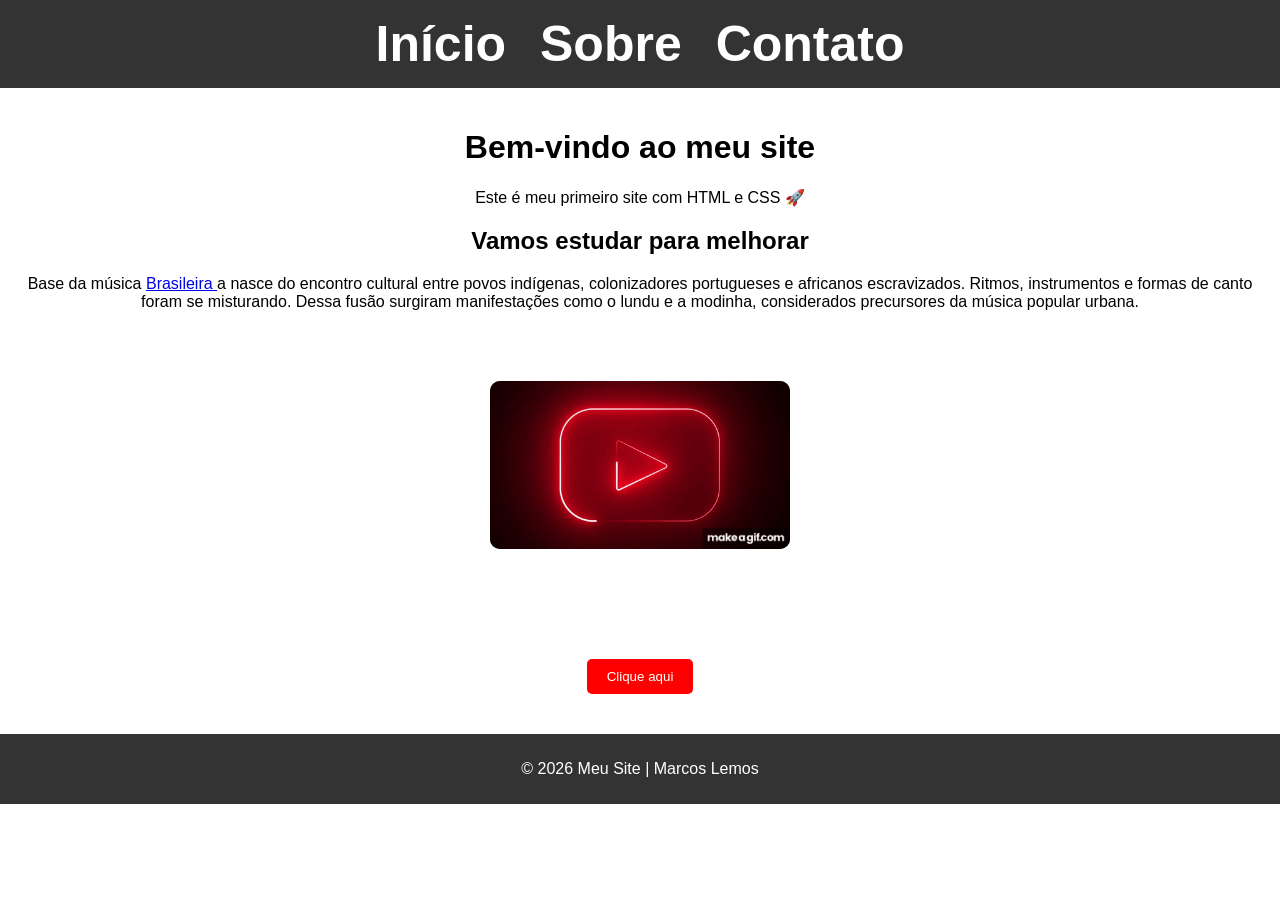
==== index.html @ 9d2ebf0f "Arrumando versao para celular" ====
<!DOCTYPE html>
<html lang="pt-BR">
<head>

    <meta charset="UTF-8">
    <meta name="viewport" content="width=device-width, initial-scale=1.0">
    <title>Meu Site</title>
    <link rel="stylesheet" href="style.css">

</head>

<body>
<header> <!-- Botoẽs do meu menu -->
    <nav>
        <div class="teste">
            <center>
                <a href="#">Início</a>
                <a href="#">Sobre</a>
                <a href="#">Contato</a>
            </center>
        </div>
    </nav>
</header>

<div class="container"> <!-- Titulo do meu SITE -->
    <h1>Bem-vindo ao meu site</h1>
    <p>Este é meu primeiro site com HTML e CSS 🚀</p> <!-- primeiro -->
    <h2> Vamos estudar para melhorar</h2>
    <div> Base da música <a href="https://www.youtube.com/watch?v=mO-7mpyP4SU"> Brasileira </a>
        a nasce do encontro cultural entre povos indígenas, colonizadores portugueses e africanos escravizados.
        Ritmos, instrumentos e formas de canto foram se misturando.
        Dessa fusão surgiram manifestações como o lundu e a modinha,
        considerados precursores da música popular urbana.
    </div>

    <div class="video">
        <a href="https://www.youtube.com/watch?v=s6TVdSITt00" target="_blank">  <!-- LINK DO SITE -->
            <img class="facil" src="Motion.gif" alt="Imagem">
        </a>
    </div>

    <br><br>

    <button onclick="alert('Você clicou!')">Clique aqui</button>
    <!-- Botão abaixo da imagem -->
</div>

<footer> <!-- Rodapé -->
    <p>© 2026 Meu Site | Marcos Lemos</p>
</footer>

</body>
</html>
---- style.css ----
body {
    margin: 0;
    font-family: Arial, sans-serif;
    background-color: #ffffff;
}

header {
    background-color: #333;
    padding: 15px;
}
.teste {
    background-color: #333;
    font-size: 50px;]
    align-items: center;
}

nav a {
    color: white;
    margin: 10px;
    text-decoration: none;
    font-weight: bold;
}

nav a:hover {
    font-size: 50px;
    color: red;
}
.facil {
    background-color: #333;
}
.video{

    background-color: rgb(#586);
    display: block;
    margin-bottom: 50px;
    padding-bottom: 20px;
    margin-top: 50px;
    padding-top: 20px;
    width: 100
}
.container {
    padding: 20px;
    text-align: center;
}

img {
    width: 300px;
    border-radius: 10px;
}

button {
    padding: 10px 20px;
    background-color:red;
    color: white;
    border: none;
    border-radius: 5px;
    cursor: pointer;
}

button:hover {
    background-color: rgb(10 64 213 / 0, 68);
}

footer {
    background-color: #333;
    color: white;
    text-align: center;
    padding: 10px;
    margin-top: 20px;
}
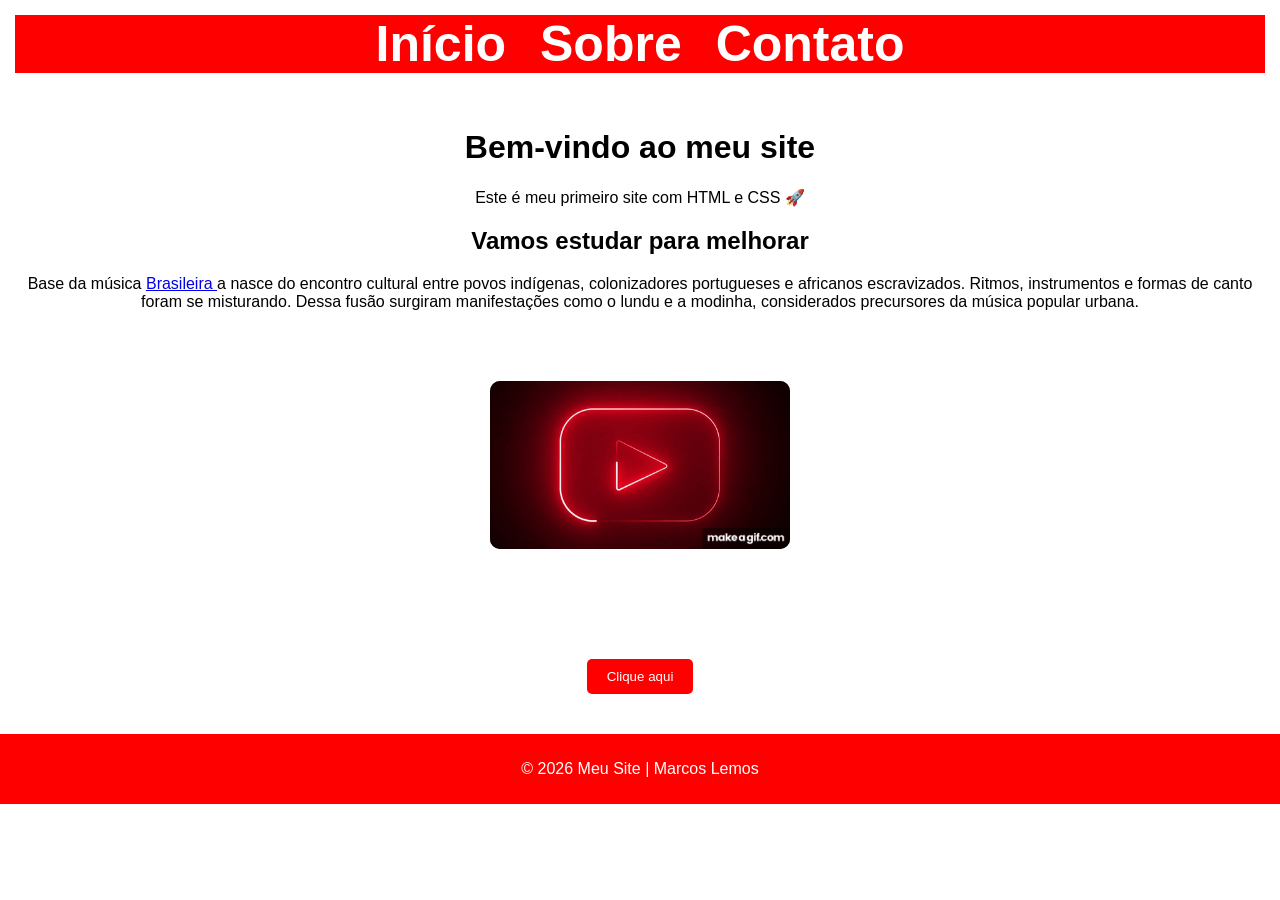
==== commit 608ae7ab: "link do video adicional" ====
--- a/index.html
+++ b/index.html
@@ -34,7 +34,8 @@
     </div>
 
     <div class="video">
-        <a href="https://www.youtube.com/watch?v=s6TVdSITt00" target="_blank">  <!-- LINK DO SITE -->
+        <a href="https://www.youtube.com/watch?v=s6TVdSITt00" target="_blank"><!-- LINK DO SITE -->
+            <a href="https://www.youtube.com/watch?v=s6TVdSITt00" target="_blank">
             <img class="facil" src="Motion.gif" alt="Imagem">
         </a>
     </div>
--- a/style.css
+++ b/style.css
@@ -6,13 +6,14 @@
 }
 
 header {
-    background-color: #333;
+    background-color: #ffffff;
     padding: 15px;
 }
+
 .teste {
-    background-color: #333;
-    font-size: 50px;]
-    align-items: center;
+    background-color: #ff0000;
+    font-size: 50px;
+] align-items: center;
 }
 
 nav a {
@@ -26,10 +27,12 @@
     font-size: 50px;
     color: red;
 }
+
 .facil {
     background-color: #333;
 }
-.video{
+
+.video {
 
     background-color: rgb(#586);
     display: block;
@@ -39,6 +42,7 @@
     padding-top: 20px;
     width: 100
 }
+
 .container {
     padding: 20px;
     text-align: center;
@@ -51,7 +55,7 @@
 
 button {
     padding: 10px 20px;
-    background-color:red;
+    background-color: red;
     color: white;
     border: none;
     border-radius: 5px;
@@ -63,7 +67,7 @@
 }
 
 footer {
-    background-color: #333;
+    background-color: #ff0000;
     color: white;
     text-align: center;
     padding: 10px;
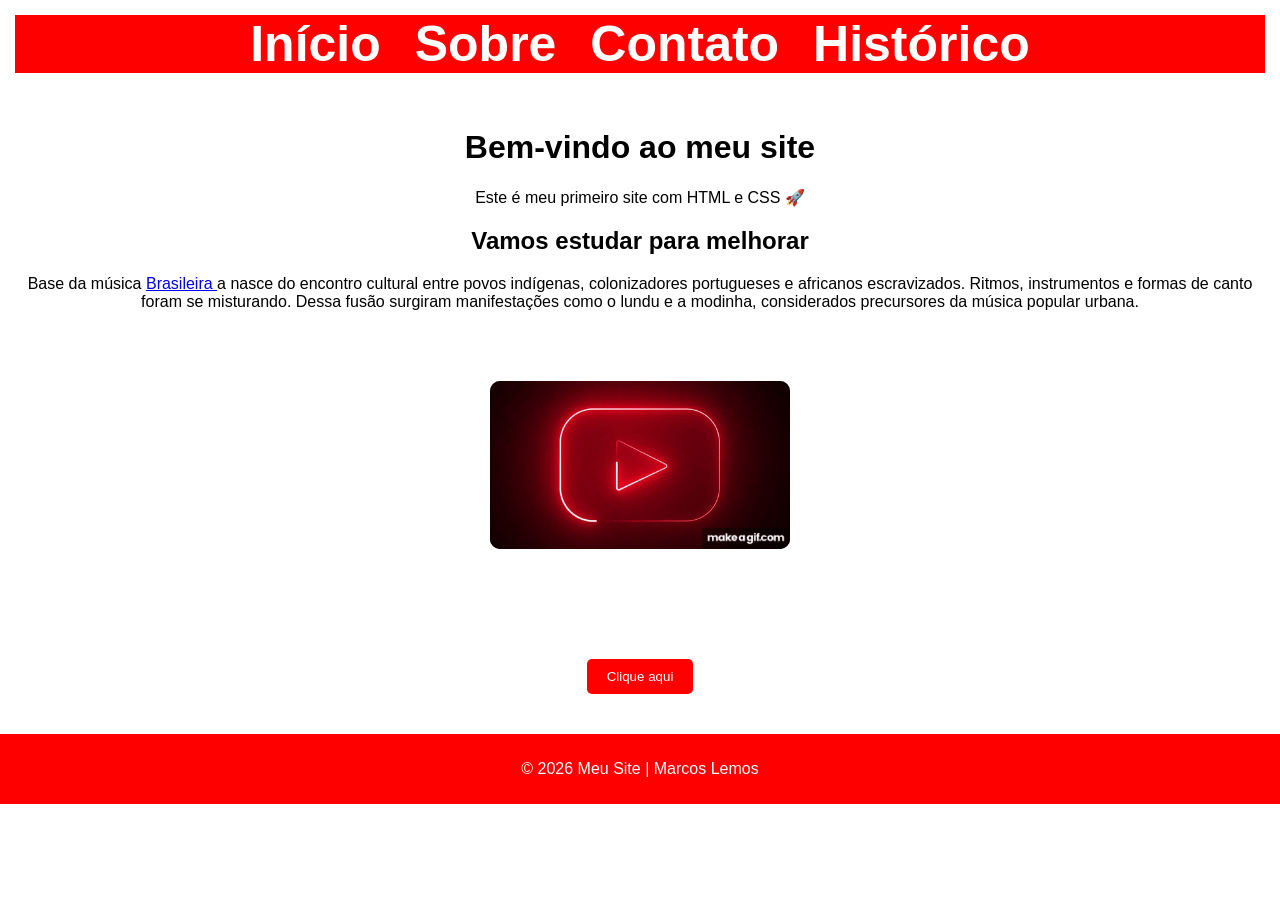
==== commit 92c36454: "botao adicional" ====
--- a/index.html
+++ b/index.html
@@ -17,6 +17,7 @@
                 <a href="#">Início</a>
                 <a href="#">Sobre</a>
                 <a href="#">Contato</a>
+                <a href="#">Histórico</a>
             </center>
         </div>
     </nav>
@@ -35,7 +36,6 @@
 
     <div class="video">
         <a href="https://www.youtube.com/watch?v=s6TVdSITt00" target="_blank"><!-- LINK DO SITE -->
-            <a href="https://www.youtube.com/watch?v=s6TVdSITt00" target="_blank">
             <img class="facil" src="Motion.gif" alt="Imagem">
         </a>
     </div>
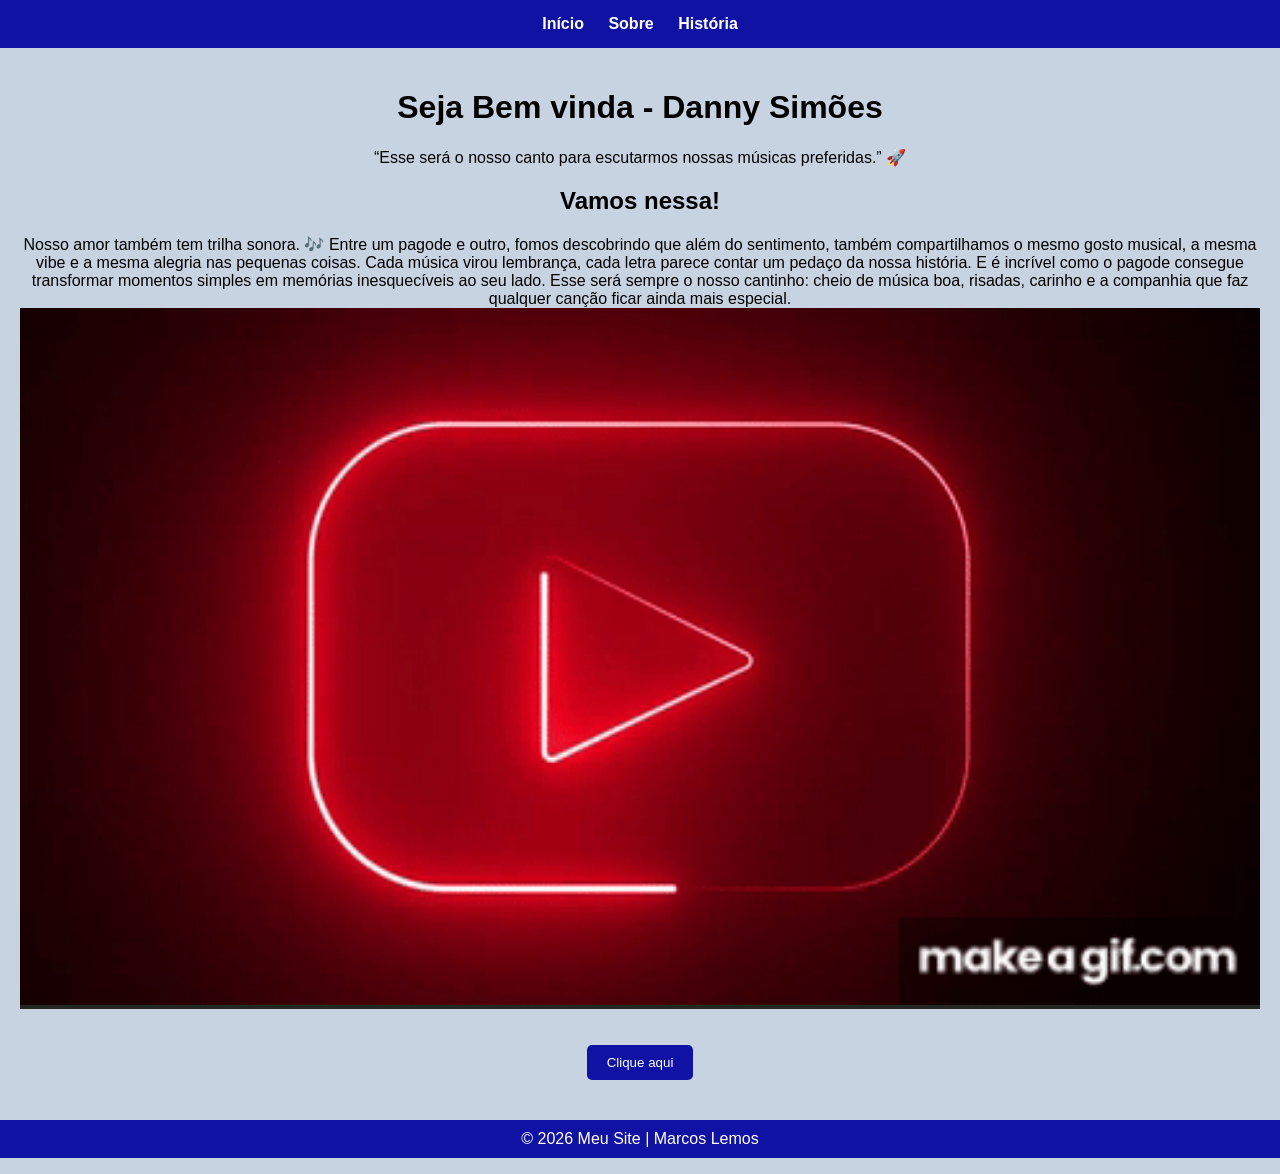
==== commit c35d4945: "Alterando cores" ====
--- a/index.html
+++ b/index.html
@@ -1,12 +1,10 @@
 <!DOCTYPE html>
 <html lang="pt-BR">
 <head>
-
     <meta charset="UTF-8">
     <meta name="viewport" content="width=device-width, initial-scale=1.0">
     <title>Meu Site</title>
     <link rel="stylesheet" href="style.css">
-
 </head>
 
 <body>
@@ -16,33 +14,36 @@
             <center>
                 <a href="#">Início</a>
                 <a href="#">Sobre</a>
-                <a href="#">Contato</a>
-                <a href="#">Histórico</a>
+                <a href="#">História</a>
             </center>
         </div>
     </nav>
 </header>
 
 <div class="container"> <!-- Titulo do meu SITE -->
-    <h1>Bem-vindo ao meu site</h1>
-    <p>Este é meu primeiro site com HTML e CSS 🚀</p> <!-- primeiro -->
-    <h2> Vamos estudar para melhorar</h2>
-    <div> Base da música <a href="https://www.youtube.com/watch?v=mO-7mpyP4SU"> Brasileira </a>
-        a nasce do encontro cultural entre povos indígenas, colonizadores portugueses e africanos escravizados.
-        Ritmos, instrumentos e formas de canto foram se misturando.
-        Dessa fusão surgiram manifestações como o lundu e a modinha,
-        considerados precursores da música popular urbana.
+    <h1>Seja Bem vinda - Danny Simões</h1>
+    <p>“Esse será o nosso canto para escutarmos nossas músicas preferidas.” 🚀</p> <!-- primeiro -->
+    <h2> Vamos nessa! </h2>
+    <div> Nosso amor também tem trilha sonora. 🎶
+        Entre um pagode e outro, fomos descobrindo que além do sentimento, também compartilhamos o mesmo gosto musical,
+        a mesma vibe e a mesma alegria nas pequenas coisas.
+
+        Cada música virou lembrança, cada letra parece contar um pedaço da nossa história. E é incrível como o pagode
+        consegue transformar momentos simples em memórias inesquecíveis ao seu lado.
+
+        Esse será sempre o nosso cantinho: cheio de música boa, risadas, carinho e a companhia que faz qualquer canção
+        ficar ainda mais especial.
+
     </div>
-
     <div class="video">
-        <a href="https://www.youtube.com/watch?v=s6TVdSITt00" target="_blank"><!-- LINK DO SITE -->
-            <img class="facil" src="Motion.gif" alt="Imagem">
+        <a href="https://www.youtube.com/watch?v=ZWSjfiS87hI" target="_blank"> <!-- LINK DO SITE -->
+            <img class="img-video" src="Motion.gif" alt="Imagem">
         </a>
     </div>
 
     <br><br>
 
-    <button onclick="alert('Você clicou!')">Clique aqui</button>
+    <button onclick="alert('Você clicou! Sinal que eu te amo!')">Clique aqui</button>
     <!-- Botão abaixo da imagem -->
 </div>
 
--- a/style.css
+++ b/style.css
@@ -2,18 +2,12 @@
 body {
     margin: 0;
     font-family: Arial, sans-serif;
-    background-color: #ffffff;
+    background-color: #c7d3e1;
 }
 
 header {
-    background-color: #ffffff;
+    background-color: #1012a3;
     padding: 15px;
-}
-
-.teste {
-    background-color: #ff0000;
-    font-size: 50px;
-] align-items: center;
 }
 
 nav a {
@@ -25,22 +19,15 @@
 
 nav a:hover {
     font-size: 50px;
-    color: red;
-}
-
-.facil {
-    background-color: #333;
+    color: #1012a3;
 }
 
 .video {
-
-    background-color: rgb(#586);
-    display: block;
-    margin-bottom: 50px;
-    padding-bottom: 20px;
-    margin-top: 50px;
-    padding-top: 20px;
-    width: 100
+    background-color: #222722;
+    overflow: hidden;
+}
+.img-video{
+    width: 100%;
 }
 
 .container {
@@ -48,14 +35,14 @@
     text-align: center;
 }
 
-img {
+.img {
     width: 300px;
     border-radius: 10px;
 }
 
 button {
     padding: 10px 20px;
-    background-color: red;
+    background-color: #1012a3;
     color: white;
     border: none;
     border-radius: 5px;
@@ -63,11 +50,11 @@
 }
 
 button:hover {
-    background-color: rgb(10 64 213 / 0, 68);
+    background-color: #377dff;
 }
 
-footer {
-    background-color: #ff0000;
+footer p {
+    background-color: #1012a3;
     color: white;
     text-align: center;
     padding: 10px;
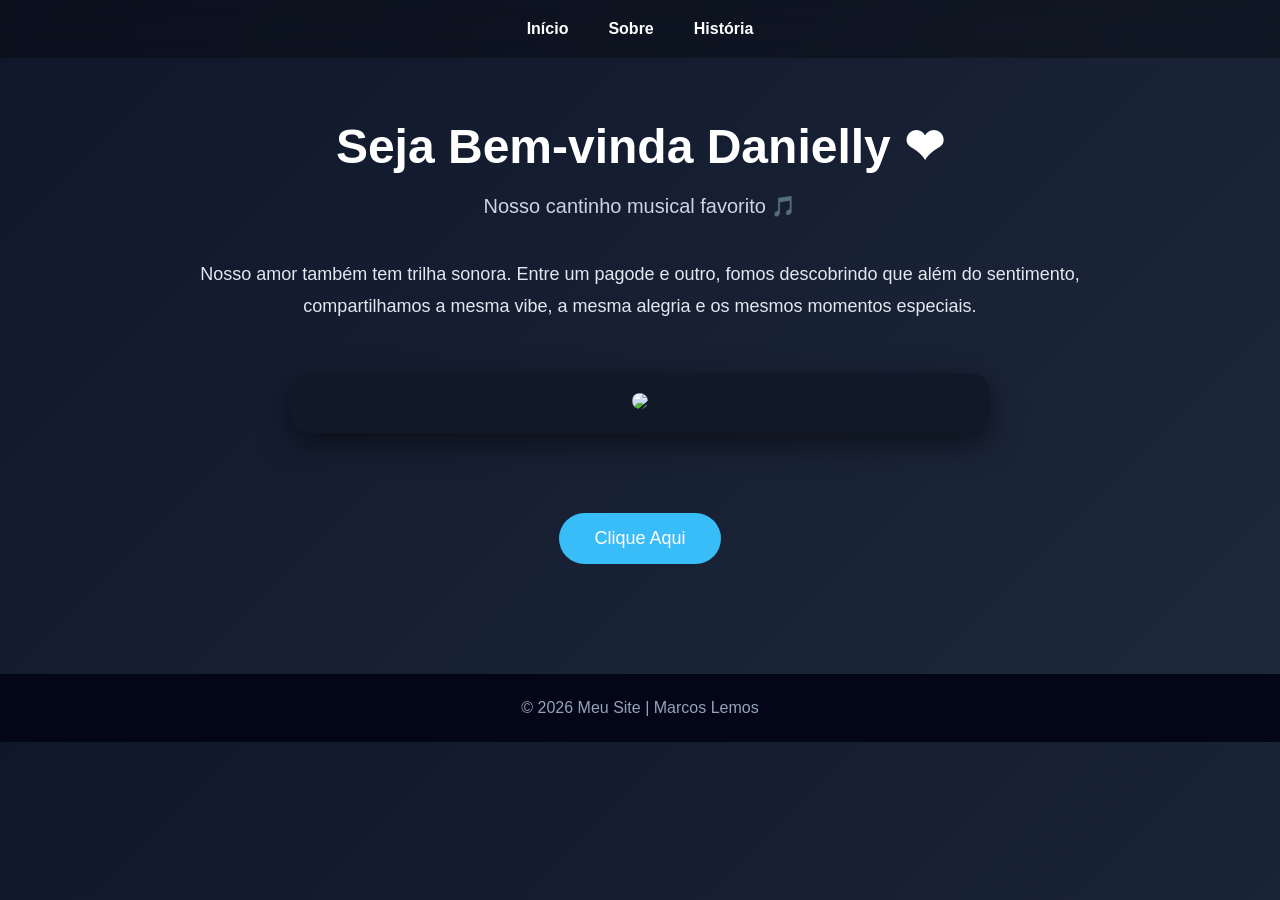
==== commit 7b4b2a3a: "Alterando layout" ====
--- a/index.html
+++ b/index.html
@@ -1,54 +1,48 @@
 <!DOCTYPE html>
-<html lang="pt-BR">
+<html lang="pt-br">
 <head>
     <meta charset="UTF-8">
     <meta name="viewport" content="width=device-width, initial-scale=1.0">
-    <title>Meu Site</title>
+
     <link rel="stylesheet" href="style.css">
 </head>
 
 <body>
-<header> <!-- Botoẽs do meu menu -->
-    <nav>
-        <div class="teste">
-            <center>
-                <a href="#">Início</a>
-                <a href="#">Sobre</a>
-                <a href="#">História</a>
-            </center>
-        </div>
-    </nav>
-</header>
 
-<div class="container"> <!-- Titulo do meu SITE -->
-    <h1>Seja Bem vinda - Danny Simões</h1>
-    <p>“Esse será o nosso canto para escutarmos nossas músicas preferidas.” 🚀</p> <!-- primeiro -->
-    <h2> Vamos nessa! </h2>
-    <div> Nosso amor também tem trilha sonora. 🎶
-        Entre um pagode e outro, fomos descobrindo que além do sentimento, também compartilhamos o mesmo gosto musical,
-        a mesma vibe e a mesma alegria nas pequenas coisas.
+<nav>
+    <ul>
+        <li><a href="#">Início</a></li>
+        <li><a href="#">Sobre</a></li>
+        <li><a href="#">História</a></li>
+    </ul>
+</nav>
 
-        Cada música virou lembrança, cada letra parece contar um pedaço da nossa história. E é incrível como o pagode
-        consegue transformar momentos simples em memórias inesquecíveis ao seu lado.
+<section class="container">
 
-        Esse será sempre o nosso cantinho: cheio de música boa, risadas, carinho e a companhia que faz qualquer canção
-        ficar ainda mais especial.
+    <h1>Seja Bem-vinda Danielly ❤</h1>
 
-    </div>
-    <div class="video">
-        <a href="https://www.youtube.com/watch?v=ZWSjfiS87hI" target="_blank"> <!-- LINK DO SITE -->
-            <img class="img-video" src="Motion.gif" alt="Imagem">
-        </a>
+    <p class="subtitulo">
+        Nosso cantinho musical favorito 🎵
+    </p>
+
+    <p class="texto">
+        Nosso amor também tem trilha sonora. Entre um pagode e outro,
+        fomos descobrindo que além do sentimento, compartilhamos a mesma vibe,
+        a mesma alegria e os mesmos momentos especiais.
+    </p>
+
+    <div class="card">
+        <img src="https://media.giphy.com/media/13Nc3xlO1kGg3S/giphy.gif">
     </div>
 
-    <br><br>
+    <button>
+        Clique Aqui
+    </button>
 
-    <button onclick="alert('Você clicou! Sinal que eu te amo!')">Clique aqui</button>
-    <!-- Botão abaixo da imagem -->
-</div>
+</section>
 
-<footer> <!-- Rodapé -->
-    <p>© 2026 Meu Site | Marcos Lemos</p>
+<footer>
+    © 2026 Meu Site | Marcos Lemos
 </footer>
 
 </body>
--- a/style.css
+++ b/style.css
@@ -1,62 +1,110 @@
-
-body {
-    margin: 0;
-    font-family: Arial, sans-serif;
-    background-color: #c7d3e1;
+*{
+    margin:0;
+    padding:0;
+    box-sizing:border-box;
+    font-family: Arial, Helvetica, sans-serif;
 }
 
-header {
-    background-color: #1012a3;
-    padding: 15px;
+body{
+    background: linear-gradient(135deg, #0f172a, #1e293b);
+    color:white;
 }
 
-nav a {
-    color: white;
-    margin: 10px;
-    text-decoration: none;
-    font-weight: bold;
+/* MENU */
+
+nav{
+    background: rgba(0,0,0,0.3);
+    backdrop-filter: blur(10px);
+    padding:20px;
+    position:sticky;
+    top:0;
 }
 
-nav a:hover {
-    font-size: 50px;
-    color: #1012a3;
+nav ul{
+    display:flex;
+    justify-content:center;
+    gap:40px;
+    list-style:none;
 }
 
-.video {
-    background-color: #222722;
-    overflow: hidden;
-}
-.img-video{
-    width: 100%;
+nav a{
+    color:white;
+    text-decoration:none;
+    font-weight:bold;
+    transition:0.3s;
 }
 
-.container {
-    padding: 20px;
-    text-align: center;
+nav a:hover{
+    color:#38bdf8;
 }
 
-.img {
-    width: 300px;
-    border-radius: 10px;
+/* CONTEÚDO */
+
+.container{
+    text-align:center;
+    padding:60px 20px;
 }
 
-button {
-    padding: 10px 20px;
-    background-color: #1012a3;
-    color: white;
-    border: none;
-    border-radius: 5px;
-    cursor: pointer;
+h1{
+    font-size:48px;
+    margin-bottom:20px;
 }
 
-button:hover {
-    background-color: #377dff;
+.subtitulo{
+    font-size:20px;
+    color:#cbd5e1;
+    margin-bottom:40px;
 }
 
-footer p {
-    background-color: #1012a3;
-    color: white;
-    text-align: center;
-    padding: 10px;
-    margin-top: 20px;
+.texto{
+    max-width:900px;
+    margin:auto;
+    line-height:1.8;
+    font-size:18px;
+    color:#e2e8f0;
 }
+
+/* CARD VIDEO */
+
+.card{
+    margin:50px auto;
+    max-width:700px;
+    background:#111827;
+    padding:20px;
+    border-radius:20px;
+    box-shadow:0 10px 30px rgba(0,0,0,0.5);
+}
+
+.card img{
+    width:100%;
+    border-radius:15px;
+}
+
+/* BOTÃO */
+
+button{
+    margin-top:30px;
+    padding:15px 35px;
+    border:none;
+    border-radius:30px;
+    background:#38bdf8;
+    color:white;
+    font-size:18px;
+    cursor:pointer;
+    transition:0.3s;
+}
+
+button:hover{
+    transform:scale(1.05);
+    background:#0ea5e9;
+}
+
+/* FOOTER */
+
+footer{
+    text-align:center;
+    padding:25px;
+    margin-top:50px;
+    background:#020617;
+    color:#94a3b8;
+}
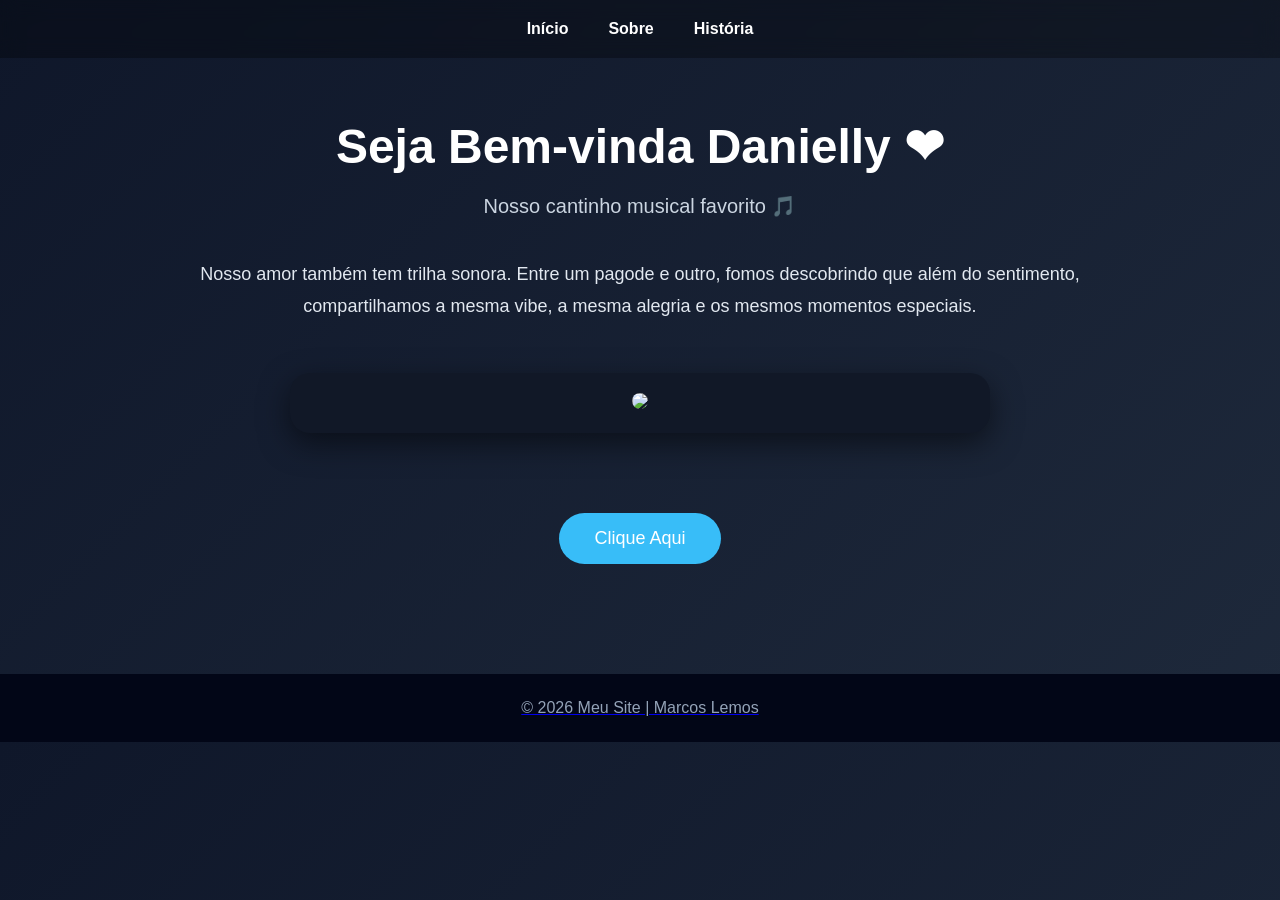
==== commit 2a721f77: "Adicionando link" ====
--- a/index.html
+++ b/index.html
@@ -32,6 +32,7 @@
     </p>
 
     <div class="card">
+        <a <link rel="stylesheet" href="https://www.youtube.com/watch?v=lUQdtL3BvjI&t=859s">
         <img src="https://media.giphy.com/media/13Nc3xlO1kGg3S/giphy.gif">
     </div>
 
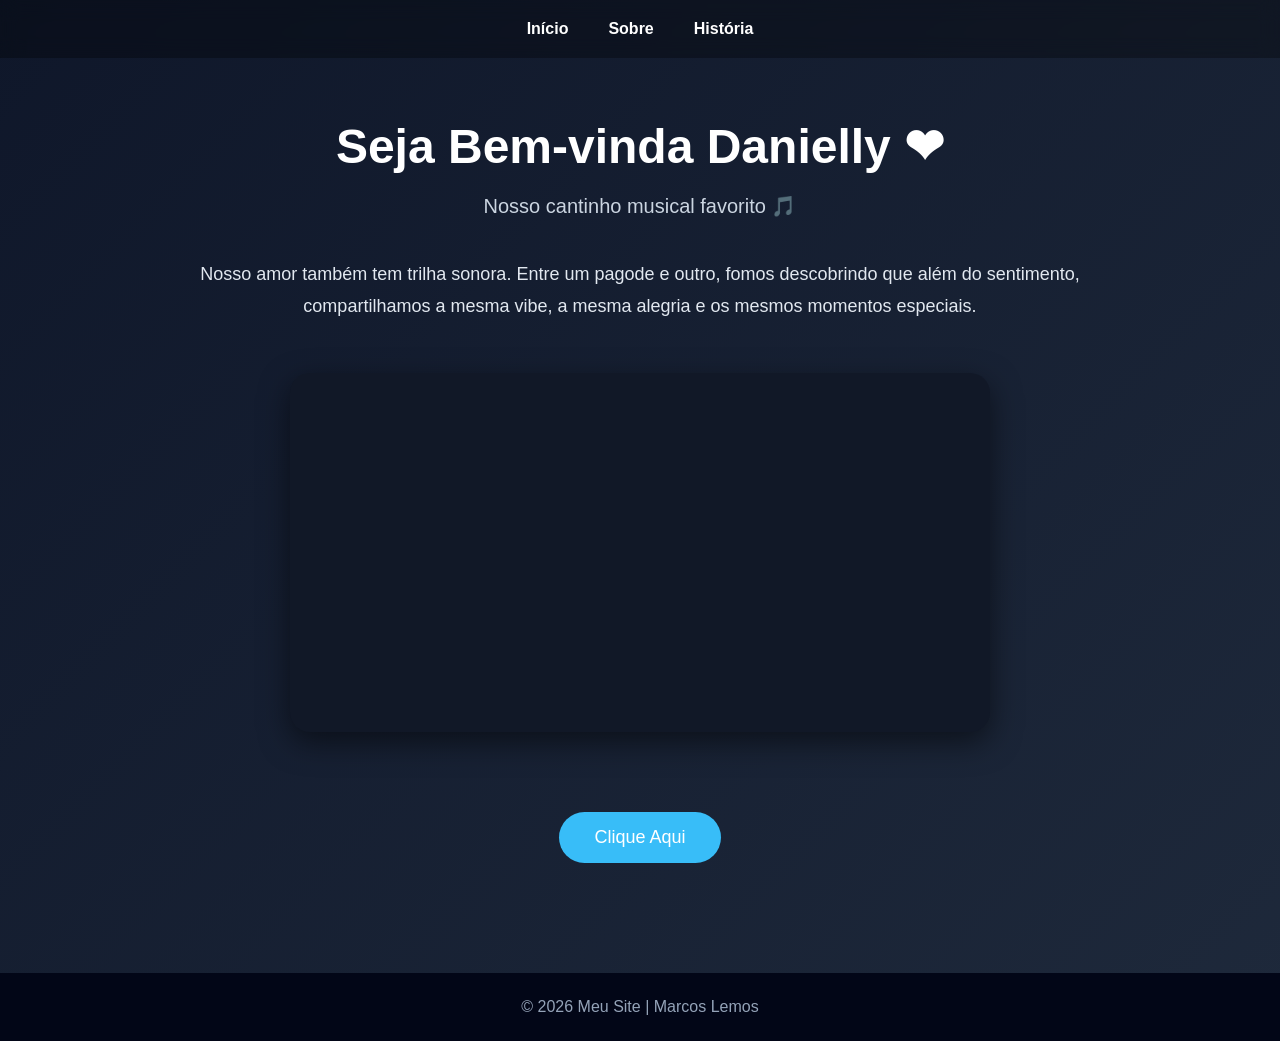
==== commit 928fe36a: "Adicionando URL" ====
--- a/index.html
+++ b/index.html
@@ -32,8 +32,15 @@
     </p>
 
     <div class="card">
-        <a <link rel="stylesheet" href="https://www.youtube.com/watch?v=lUQdtL3BvjI&t=859s">
-        <img src="https://media.giphy.com/media/13Nc3xlO1kGg3S/giphy.gif">
+        <iframe
+                width="560"
+                height="315"
+                src="https://www.youtube.com/embed/lUQdtL3BvjI"
+                title="YouTube video player"
+                frameborder="0"
+                allow="accelerometer; autoplay; clipboard-write; encrypted-media; gyroscope; picture-in-picture"
+                allowfullscreen>
+        </iframe>
     </div>
 
     <button>
